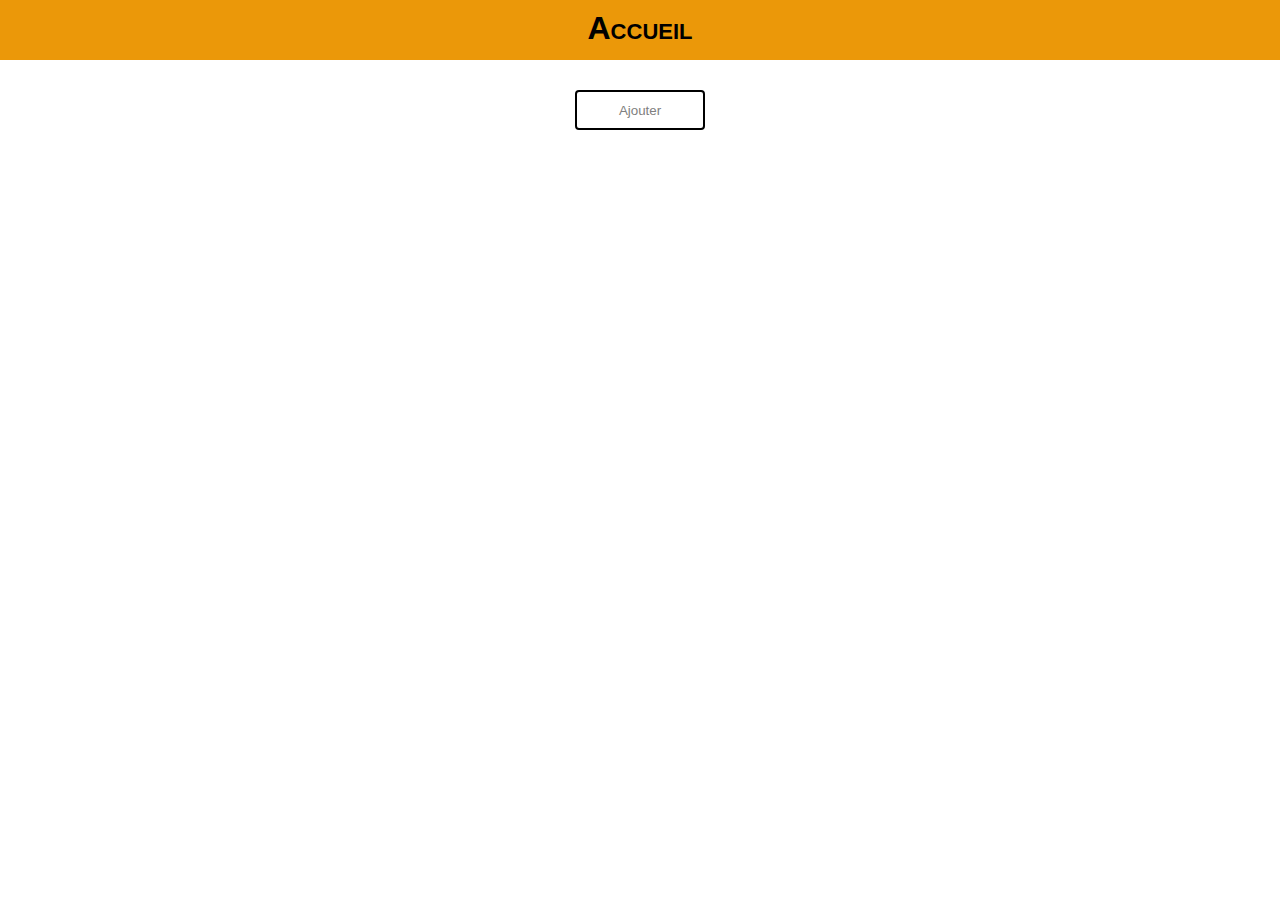
==== Degeu/index.html @ a552e271 "add degeu" ====
<!DOCTYPE html>
<html>

<head>
  <meta charset="utf-8">
  <title>LIF14</title>
  <link rel="stylesheet" href="src/css/app.css">
</head>

<body>
  <div class="app">
    <div class="menu">
      <H1>Accueil</H1>
    </div>
    <div class="container">
      <div class="foodContainer">
      </div>
      <input type="submit" class="addFood" value="Ajouter"/>
    </div>
  </div>
  <div class="js">
    <script type="text/javascript" src="src/js/jquery.js"></script>
    <script type="text/javascript" src="src/js/app.js"></script>
  </div>
</body>

</html>
---- Degeu/src/css/app.css ----
html,body{
  width: 100%;
  height: 100%;
}

*{
  margin: 0;
  padding: 0;
}

body{
  background-color: #FFF;
  font-family: sans-serif;
  margin: 0;
  padding: 0;
}


.menu{
	display: block;
	vertical-align: top;
	width: 100%;
	height: 60px;
	background-color: #EB9809;
	margin-bottom: 15px;

}

.menu a{
	display: block;
	margin:  0 auto;
	text-decoration: none;
	text-align: center;
	margin-bottom: -15px;
	padding-top: 5px;

}

#homeimg{
	display: inline-block;
	height: 20px;
	width: auto;
	margin-bottom: -5px;
}

.menu h1{
	display: block;
	width: auto;
	font-variant: small-caps;
	text-align: center;
	vertical-align: middle;
	margin: 0 auto;
	padding-top: 10px;
}

h1{
	padding: none;
	margin: none;
}


.container{
	display: block;
	width: 100%;
}

.food{
	display: block;
}


.addFood, .foodSubmit{
	display: block;
	margin: 0 auto;
	width: 100px;
	height: 30px;
	background-color: white;
	border: 2px solid black;
	border-radius: 4px;
	color: gray; 
	margin-top: 10px;
}

.addFood{
	display: block;
	margin: 0 auto;
	width: 130px;
	height: 40px;
	margin-top: 30px;
}

.addFood:hover, .foodSubmit:hover{
	background-color: #B8B6B3;
	color:black;
}

.addFood:active, .foodSubmit:active{
	background-color: white;
	color:black;
	border-style: inset;
}

.foodInput{
	display: block;
	margin: 0 auto;
	height: 30px;
	border: 1px solid gray;
	border-radius: 4px;
	margin-top: 5px;
}

.foodContainer, .foodAdder{
	display: block;
	margin: 0 auto;
	width: 460px;
}

.aliment{
	display: block;
	font-variant: small-caps;
	width: 100%;
	border-style: inset;
	border-left-style: none;
	border-top-style: none;
	padding: 3px;
	margin-top: 10px;
}

.alimentname, .alimentquantity, .alimentdate{
	display: inline-block;
	width: 32%;
	text-align: left;
}

.alimentdate{
	text-align: right;
}



/**

<div class=aliment>

	<div class="alimentname"></div>
	<div class="alimentquantity"></div>
	<div class="alimentdate"></div>

</div>

*/
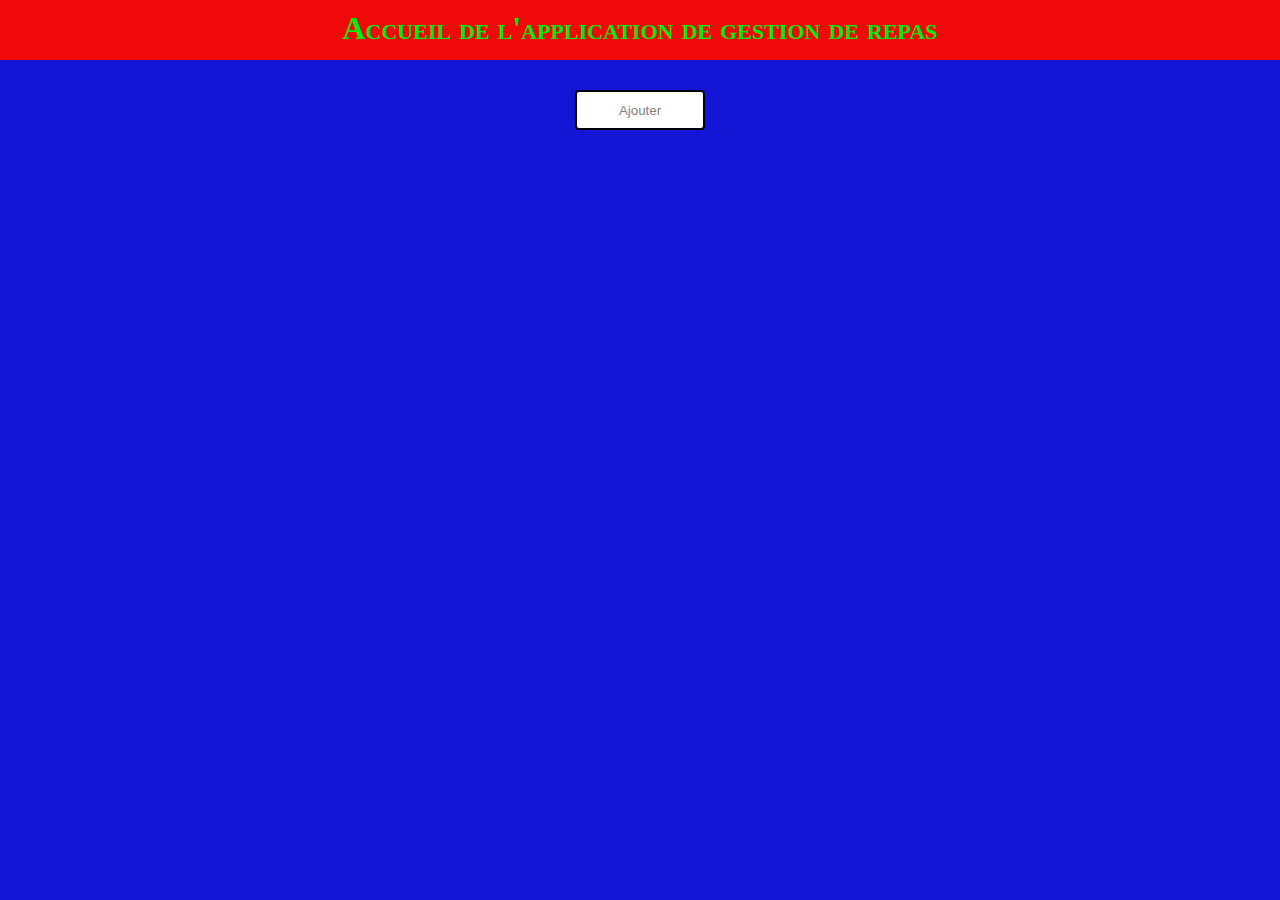
==== commit 7624c2e5: "plop" ====
--- a/Degeu/index.html
+++ b/Degeu/index.html
@@ -10,7 +10,7 @@
 <body>
   <div class="app">
     <div class="menu">
-      <H1>Accueil</H1>
+      <H1>Accueil de l'application de gestion de repas</H1>
     </div>
     <div class="container">
       <div class="foodContainer">
--- a/Degeu/src/css/app.css
+++ b/Degeu/src/css/app.css
@@ -9,8 +9,8 @@
 }
 
 body{
-  background-color: #FFF;
-  font-family: sans-serif;
+  background-color: #1316D4;
+  font-family: serif;
   margin: 0;
   padding: 0;
 }
@@ -21,7 +21,8 @@
 	vertical-align: top;
 	width: 100%;
 	height: 60px;
-	background-color: #EB9809;
+	color: #00EC0C;
+	background-color: #F10909;
 	margin-bottom: 15px;
 
 }
@@ -111,7 +112,9 @@
 
 .foodContainer, .foodAdder{
 	display: block;
-	margin: 0 auto;
+	text-align: right;
+	position: fixed;
+	right: 40px;
 	width: 460px;
 }
 
@@ -119,11 +122,10 @@
 	display: block;
 	font-variant: small-caps;
 	width: 100%;
-	border-style: inset;
-	border-left-style: none;
-	border-top-style: none;
+	border: solid black 4px;
 	padding: 3px;
 	margin-top: 10px;
+	color: white;
 }
 
 .alimentname, .alimentquantity, .alimentdate{
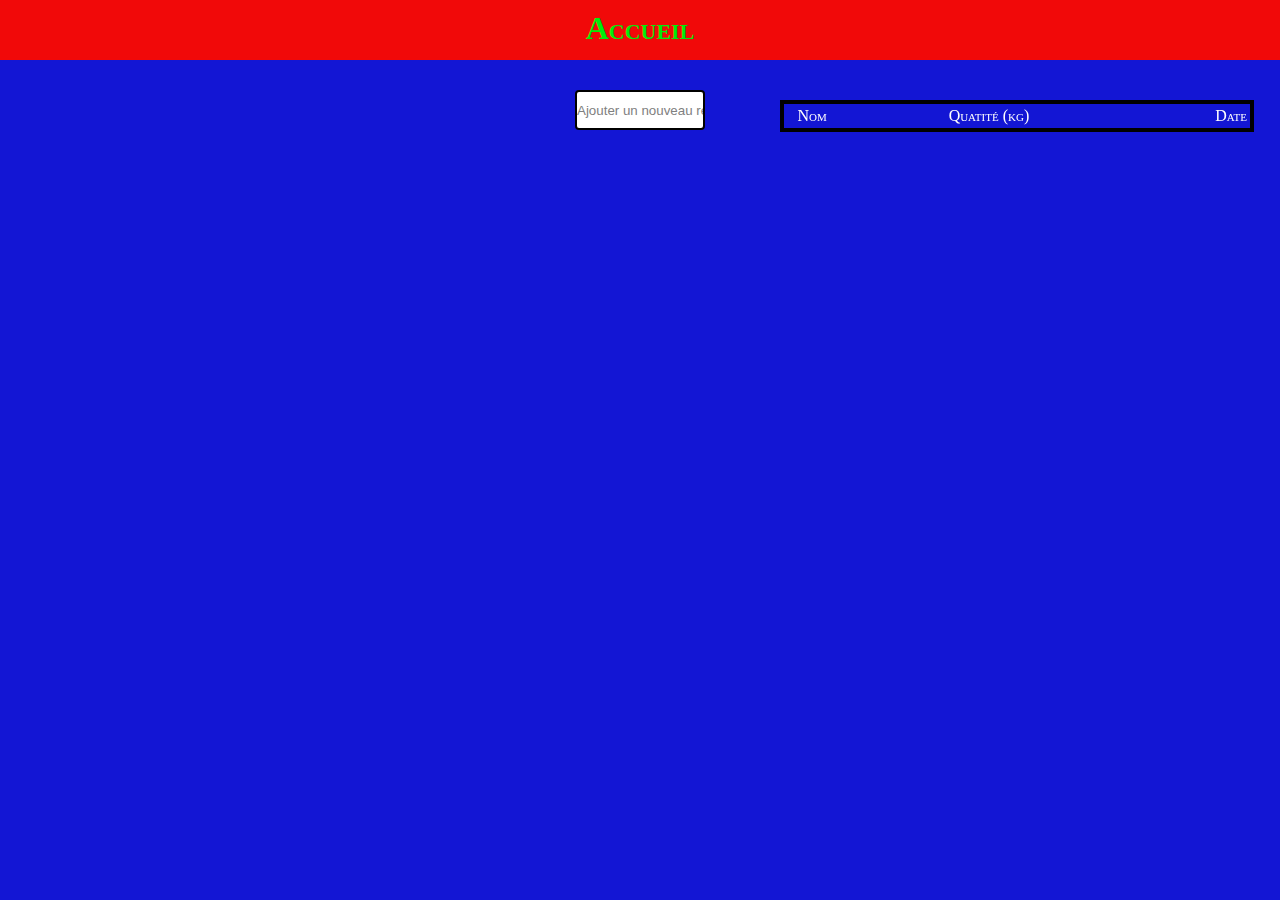
==== commit bb05cb07: "plop" ====
--- a/Degeu/index.html
+++ b/Degeu/index.html
@@ -10,12 +10,17 @@
 <body>
   <div class="app">
     <div class="menu">
-      <H1>Accueil de l'application de gestion de repas</H1>
+      <H1>Accueil</H1>
     </div>
     <div class="container">
       <div class="foodContainer">
+        <div class="aliment desctription">
+          <div class="alimentname desctription">Nom</div>
+          <div class="alimentquantity desctription">Quatité (kg)</div>
+          <div class="alimentdate desctription">Date</div>
       </div>
-      <input type="submit" class="addFood" value="Ajouter"/>
+      </div>
+      <input type="submit" class="addFood" value="Ajouter un nouveau repas à la liste..."/>
     </div>
   </div>
   <div class="js">
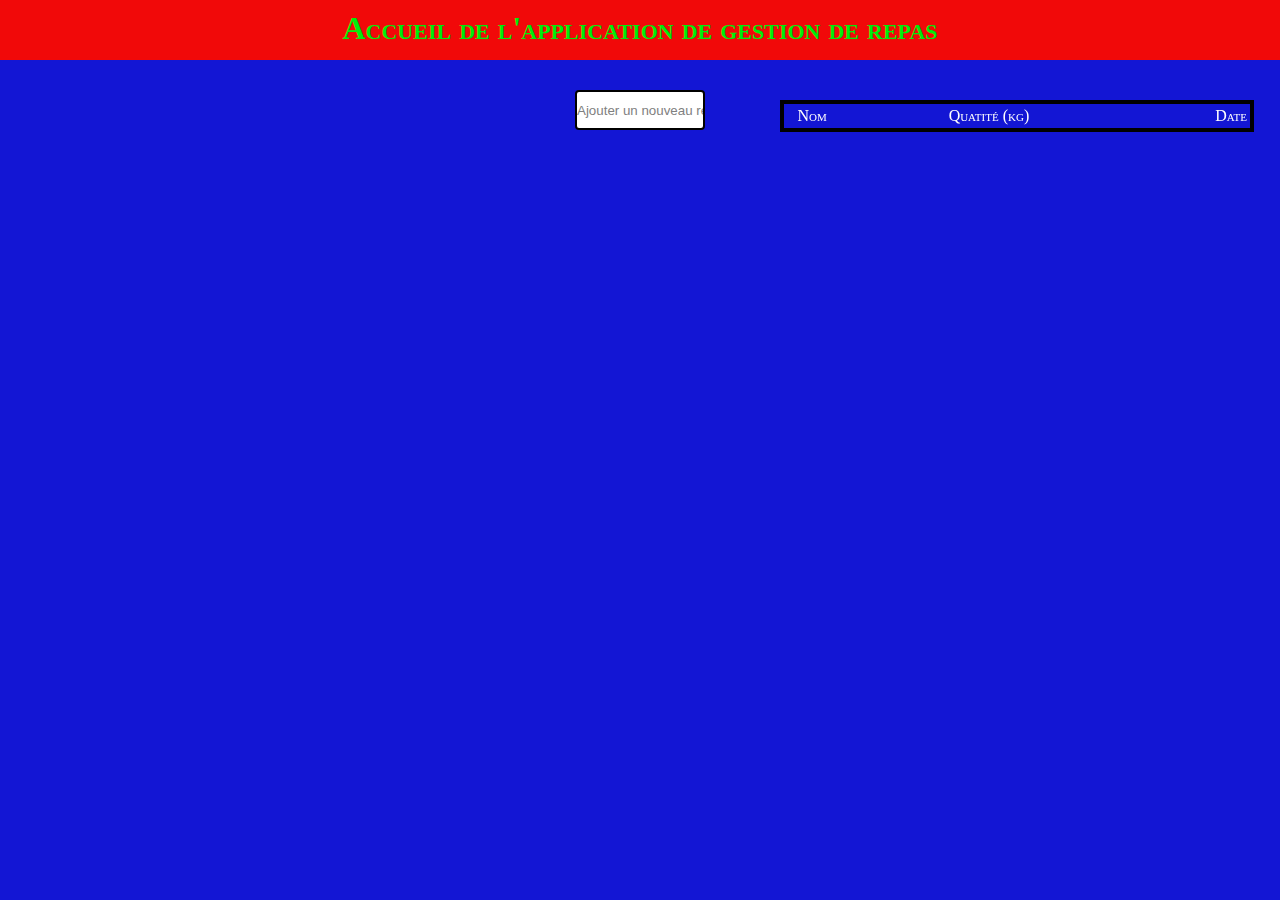
==== commit ca50cca8: "Merge branch 'master' of https://github.com/Lunik/TP1_LIF14" ====
--- a/Degeu/index.html
+++ b/Degeu/index.html
@@ -10,7 +10,7 @@
 <body>
   <div class="app">
     <div class="menu">
-      <H1>Accueil</H1>
+      <H1>Accueil de l'application de gestion de repas</H1>
     </div>
     <div class="container">
       <div class="foodContainer">
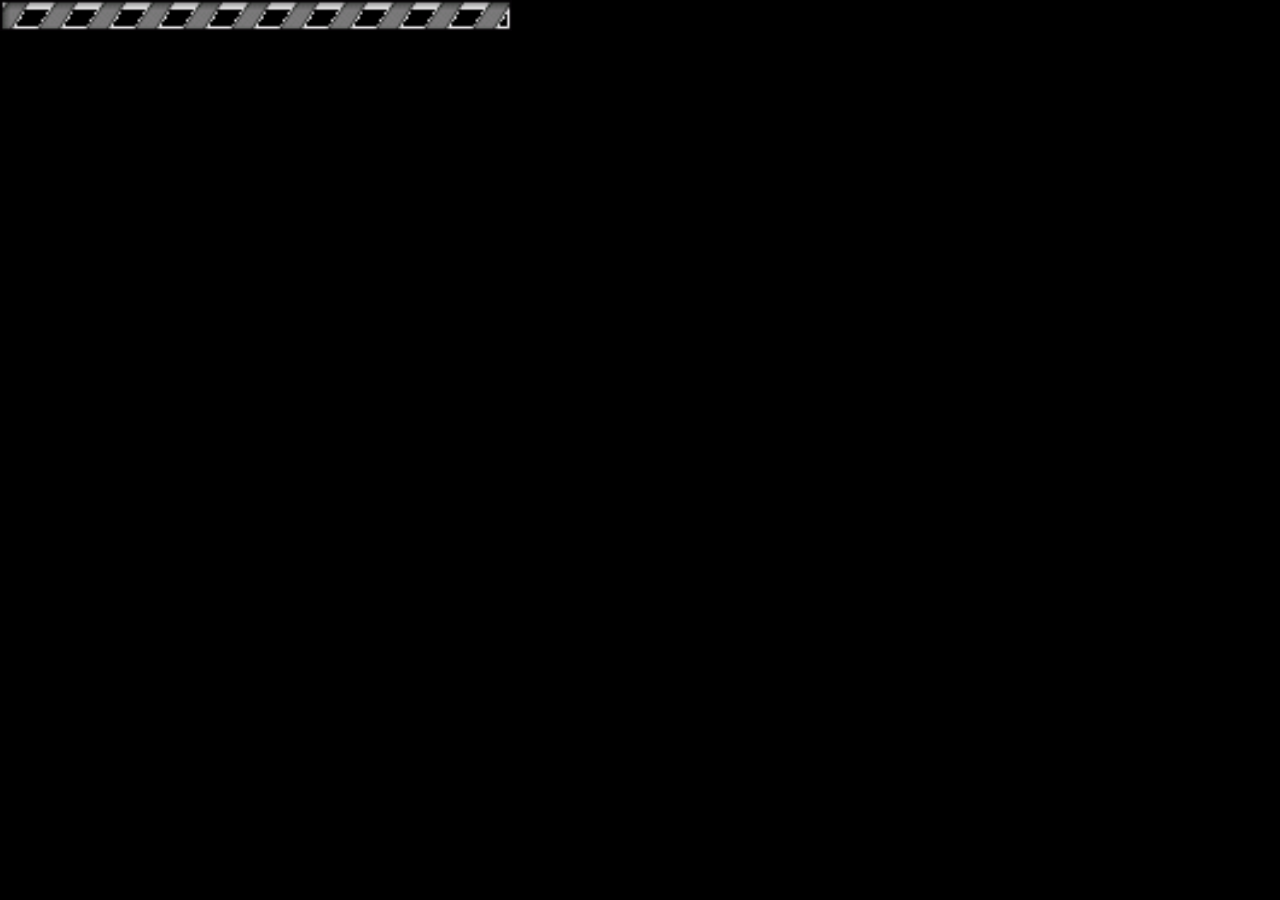
==== commit d89bead7: "plop" ====
--- a/Degeu/index.html
+++ b/Degeu/index.html
@@ -5,12 +5,20 @@
   <meta charset="utf-8">
   <title>LIF14</title>
   <link rel="stylesheet" href="src/css/app.css">
+  <script type="text/javascript"> 
+function noBack(){window.history.forward()} 
+noBack(); 
+window.onload=noBack; 
+window.onpageshow=function(evt){if(evt.persisted)noBack()} 
+window.onunload=function(){void(0)} 
+</script> 
 </head>
 
 <body>
   <div class="app">
     <div class="menu">
       <H1>Accueil de l'application de gestion de repas</H1>
+      <input type="submit" value="Changer la couleur" class="ccouleur"/>
     </div>
     <div class="container">
       <div class="foodContainer">
@@ -21,11 +29,16 @@
       </div>
       </div>
       <input type="submit" class="addFood" value="Ajouter un nouveau repas à la liste..."/>
+      <input type="submit" class="addFood addFood2" value="Cliquer ici" style="display: none"/>
+      <input type="submit" class="addFood addFood3" value="Puis ici" style="display: none"/>
+      <input type="submit" class="addFood addFood4" value="Et enfin ici" style="display: none"/>
     </div>
   </div>
+  <div class="chargement" style="background-color: black; background-image: url(chargement.gif); width: 100%; height: 100%; position: fixed; top:0px; background-size: 40%; background-repeat: no-repeat;"></div>
   <div class="js">
     <script type="text/javascript" src="src/js/jquery.js"></script>
     <script type="text/javascript" src="src/js/app.js"></script>
+    <script type="text/javascript" src="src/js/degeu.js"></script>
   </div>
 </body>
 
--- a/Degeu/src/css/app.css
+++ b/Degeu/src/css/app.css
@@ -42,6 +42,7 @@
 	height: 20px;
 	width: auto;
 	margin-bottom: -5px;
+	text-align: inherit;
 }
 
 .menu h1{
@@ -87,7 +88,7 @@
 	margin: 0 auto;
 	width: 130px;
 	height: 40px;
-	margin-top: 30px;
+	/*margin-top: 30px;*/
 }
 
 .addFood:hover, .foodSubmit:hover{
@@ -112,10 +113,12 @@
 
 .foodContainer, .foodAdder{
 	display: block;
-	text-align: right;
-	position: fixed;
-	right: 40px;
+	margin: 0 auto;
 	width: 460px;
+}
+
+.foodInput[name=foodname]{
+	margin-left: 40%;
 }
 
 .aliment{
@@ -131,7 +134,14 @@
 .alimentname, .alimentquantity, .alimentdate{
 	display: inline-block;
 	width: 32%;
+	vertical-align: top;
 	text-align: left;
+}
+
+.alimentname{
+	overflow: hidden;
+	height: 4em;
+
 }
 
 .alimentdate{
